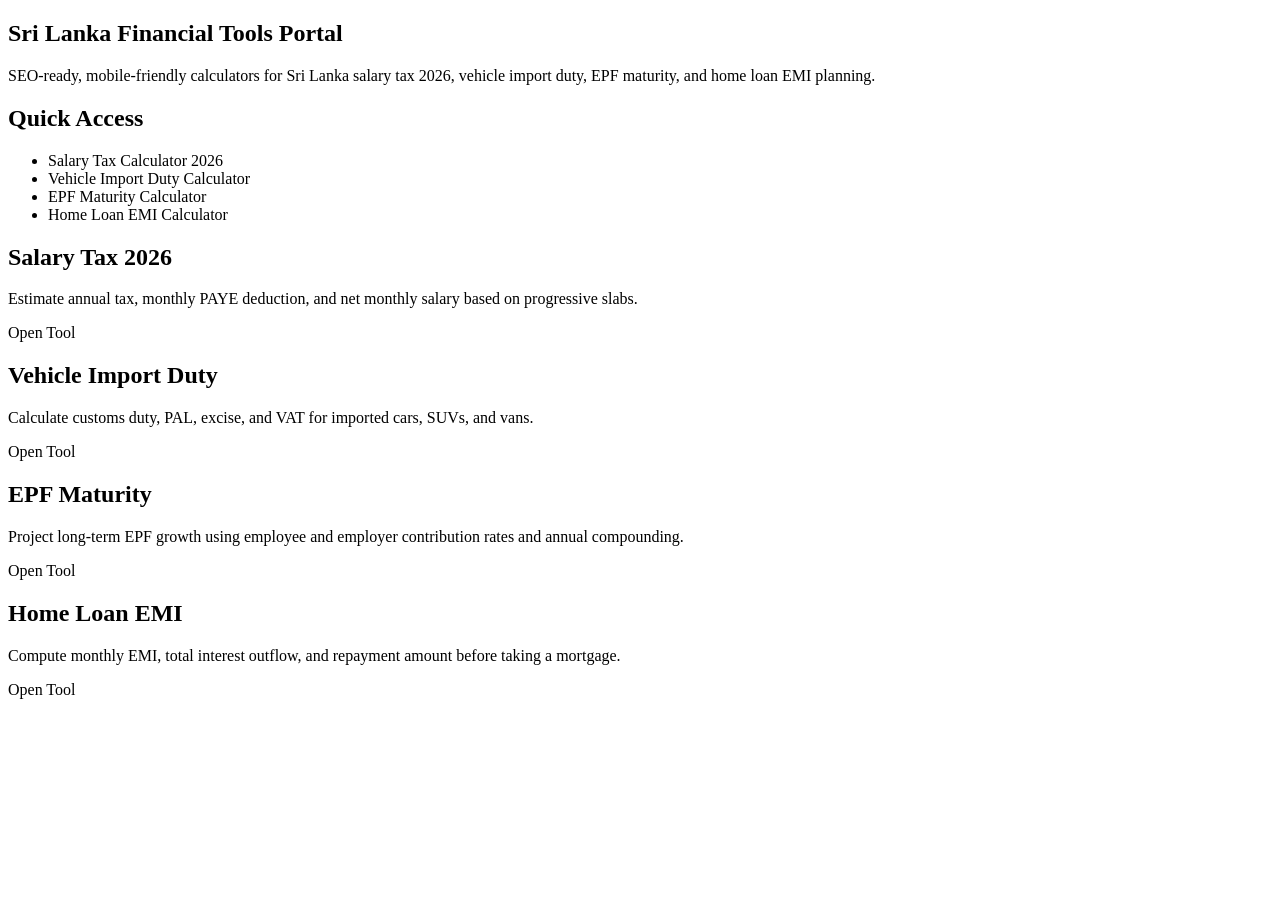
==== src/main/resources/templates/index.html @ a52aa7f7 "Initial commit" ====
<!DOCTYPE html>
<html lang="en" xmlns:th="http://www.thymeleaf.org">
<head th:replace="~{fragments/head :: seoHead}"></head>
<body>
<div th:replace="~{fragments/navbar :: mainNav}"></div>

<main class="container py-4 py-lg-5">
    <section class="portal-hero mb-4">
        <div class="row align-items-center g-4">
            <div class="col-lg-8">
                <h1 class="display-6 fw-bold mb-3">Sri Lanka Financial Tools Portal</h1>
                <p class="lead mb-0">SEO-ready, mobile-friendly calculators for Sri Lanka salary tax 2026, vehicle import duty, EPF maturity, and home loan EMI planning.</p>
            </div>
            <div class="col-lg-4">
                <div class="card border-0 bg-white text-dark p-3">
                    <h2 class="h5 mb-2">Quick Access</h2>
                    <ul class="mb-0">
                        <li><a th:href="@{/salary-tax-calculator-sri-lanka-2026}">Salary Tax Calculator 2026</a></li>
                        <li><a th:href="@{/vehicle-import-duty-calculator-sri-lanka}">Vehicle Import Duty Calculator</a></li>
                        <li><a th:href="@{/epf-maturity-calculator-sri-lanka}">EPF Maturity Calculator</a></li>
                        <li><a th:href="@{/home-loan-calculator-sri-lanka}">Home Loan EMI Calculator</a></li>
                    </ul>
                </div>
            </div>
        </div>
    </section>

    <section class="row g-4">
        <div class="col-md-6 col-xl-3">
            <div class="card glass-card h-100 p-3">
                <h2 class="h5">Salary Tax 2026</h2>
                <p>Estimate annual tax, monthly PAYE deduction, and net monthly salary based on progressive slabs.</p>
                <a class="btn btn-primary mt-auto" th:href="@{/salary-tax-calculator-sri-lanka-2026}">Open Tool</a>
            </div>
        </div>
        <div class="col-md-6 col-xl-3">
            <div class="card glass-card h-100 p-3">
                <h2 class="h5">Vehicle Import Duty</h2>
                <p>Calculate customs duty, PAL, excise, and VAT for imported cars, SUVs, and vans.</p>
                <a class="btn btn-primary mt-auto" th:href="@{/vehicle-import-duty-calculator-sri-lanka}">Open Tool</a>
            </div>
        </div>
        <div class="col-md-6 col-xl-3">
            <div class="card glass-card h-100 p-3">
                <h2 class="h5">EPF Maturity</h2>
                <p>Project long-term EPF growth using employee and employer contribution rates and annual compounding.</p>
                <a class="btn btn-primary mt-auto" th:href="@{/epf-maturity-calculator-sri-lanka}">Open Tool</a>
            </div>
        </div>
        <div class="col-md-6 col-xl-3">
            <div class="card glass-card h-100 p-3">
                <h2 class="h5">Home Loan EMI</h2>
                <p>Compute monthly EMI, total interest outflow, and repayment amount before taking a mortgage.</p>
                <a class="btn btn-primary mt-auto" th:href="@{/home-loan-calculator-sri-lanka}">Open Tool</a>
            </div>
        </div>
    </section>
</main>

<div th:replace="~{fragments/footer :: mainFooter}"></div>
</body>
</html>
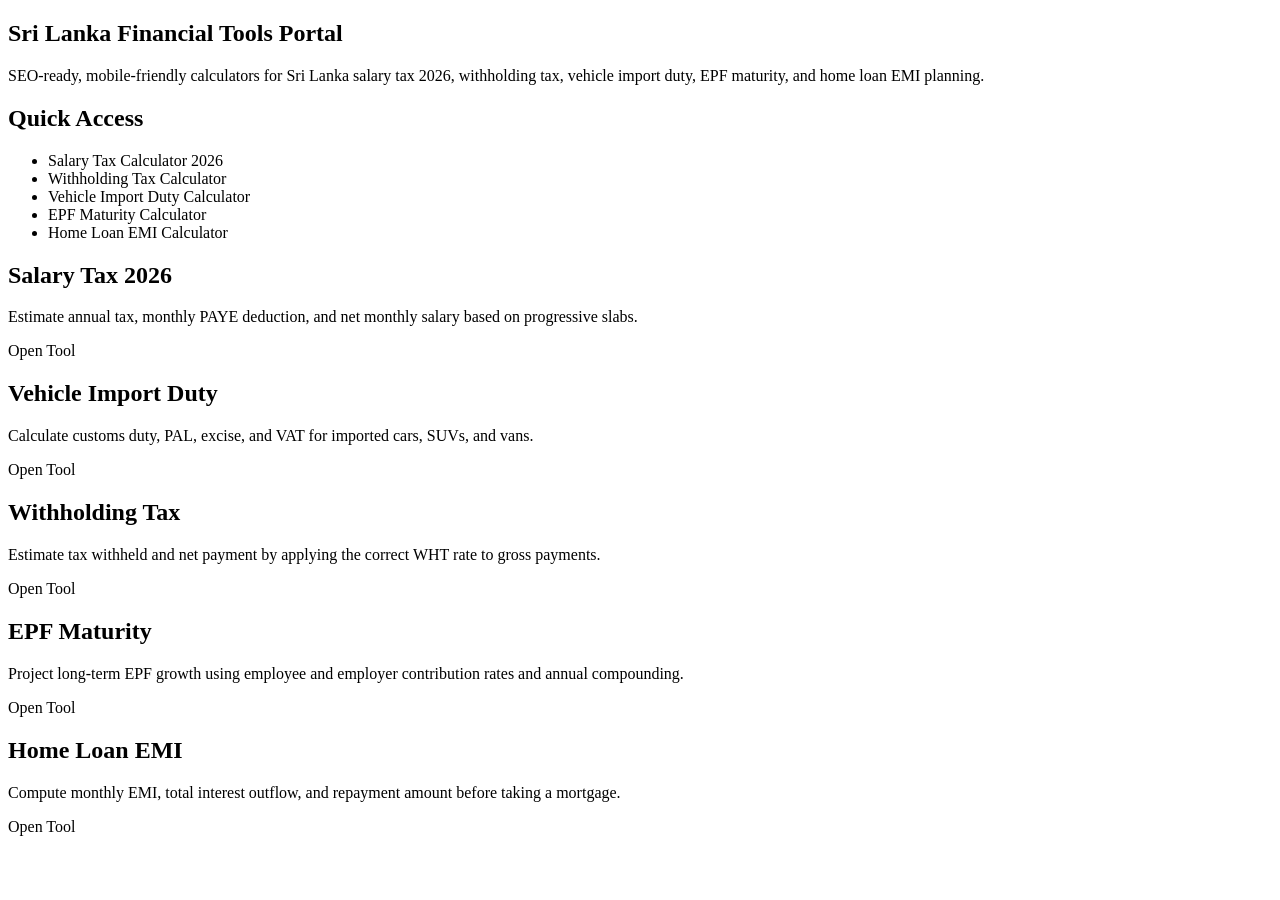
==== commit 97b8a195: "Withholding Tax Calculator Added." ====
--- a/src/main/resources/templates/index.html
+++ b/src/main/resources/templates/index.html
@@ -9,13 +9,14 @@
         <div class="row align-items-center g-4">
             <div class="col-lg-8">
                 <h1 class="display-6 fw-bold mb-3">Sri Lanka Financial Tools Portal</h1>
-                <p class="lead mb-0">SEO-ready, mobile-friendly calculators for Sri Lanka salary tax 2026, vehicle import duty, EPF maturity, and home loan EMI planning.</p>
+                <p class="lead mb-0">SEO-ready, mobile-friendly calculators for Sri Lanka salary tax 2026, withholding tax, vehicle import duty, EPF maturity, and home loan EMI planning.</p>
             </div>
             <div class="col-lg-4">
                 <div class="card border-0 bg-white text-dark p-3">
                     <h2 class="h5 mb-2">Quick Access</h2>
                     <ul class="mb-0">
                         <li><a th:href="@{/salary-tax-calculator-sri-lanka-2026}">Salary Tax Calculator 2026</a></li>
+                        <li><a th:href="@{/withholding-tax-calculator-sri-lanka}">Withholding Tax Calculator</a></li>
                         <li><a th:href="@{/vehicle-import-duty-calculator-sri-lanka}">Vehicle Import Duty Calculator</a></li>
                         <li><a th:href="@{/epf-maturity-calculator-sri-lanka}">EPF Maturity Calculator</a></li>
                         <li><a th:href="@{/home-loan-calculator-sri-lanka}">Home Loan EMI Calculator</a></li>
@@ -42,6 +43,13 @@
         </div>
         <div class="col-md-6 col-xl-3">
             <div class="card glass-card h-100 p-3">
+                <h2 class="h5">Withholding Tax</h2>
+                <p>Estimate tax withheld and net payment by applying the correct WHT rate to gross payments.</p>
+                <a class="btn btn-primary mt-auto" th:href="@{/withholding-tax-calculator-sri-lanka}">Open Tool</a>
+            </div>
+        </div>
+        <div class="col-md-6 col-xl-3">
+            <div class="card glass-card h-100 p-3">
                 <h2 class="h5">EPF Maturity</h2>
                 <p>Project long-term EPF growth using employee and employer contribution rates and annual compounding.</p>
                 <a class="btn btn-primary mt-auto" th:href="@{/epf-maturity-calculator-sri-lanka}">Open Tool</a>
